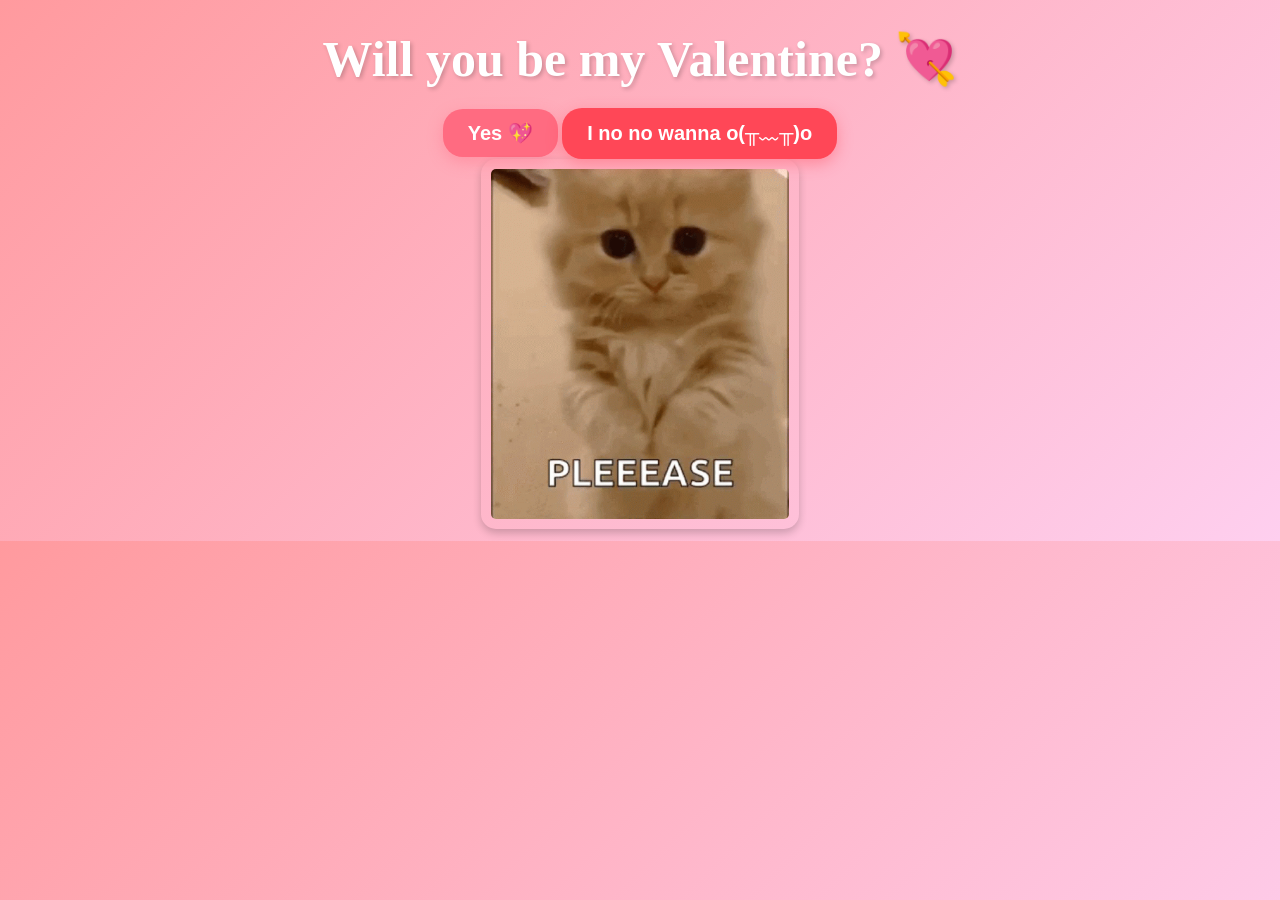
==== index.html @ ce75db53 "Add files via upload" ====
<!DOCTYPE html>
<html lang="en">
  <head>
    <meta charset="UTF-8" />
    <meta name="viewport" content="width=device-width, initial-scale=1.0" />
    <title>Be My Valentine 💖</title>
    <link rel="stylesheet" href="css/valentine.css" />
  </head>
  <body>
    <div id="container">
      <div id="valentineQuestion">Will you be my Valentine? 💘</div>

      <div class="buttonContainer">
        <button class="answerButton yesButton" onclick="location.href='thankyou.html'">
          Yes 💖
        </button>
        <button class="answerButton noButton" id="noButton">
          I no no wanna o(╥﹏╥)o
        </button>
      </div>

      <img src="cat.gif" alt="Cat asking question" class="responsive" />
    </div>

    <script>
      const noButton = document.getElementById("noButton");
      const yesButton = document.querySelector(".yesButton");

      function isMobile() {
        return window.innerWidth <= 600;
      }

      noButton.addEventListener("mouseover", function () {
        if (isMobile()) {
          noButton.style.transform = "translateX(20px) rotate(5deg)";
        } else {
          let randomX = Math.random() * (window.innerWidth - 150);
          let randomY = Math.random() * (window.innerHeight - 150);
          noButton.style.position = "absolute";
          noButton.style.left = `${randomX}px`;
          noButton.style.top = `${randomY}px`;
        }
      });

      yesButton.addEventListener("click", function () {
        yesButton.style.transform = "scale(1.3)";
        yesButton.style.transition = "transform 0.3s ease-in-out";
      });
    </script>
  </body>
</html>
---- css/valentine.css ----
body {
  text-align: center;
  margin-top: 30px;
  font-family: "Poppins", sans-serif;
  background: linear-gradient(135deg, #ff9a9e, #fecfef);
  color: #fff;
  overflow: hidden;
}

img {
  height: 350px;
  width: auto;
  padding: 10px;
  border-radius: 15px;
  box-shadow: 0 4px 8px rgba(0, 0, 0, 0.2);
}

#valentineQuestion {
  font-family: "Dancing Script", cursive;
  font-size: 50px;
  font-weight: bold;
  color: #fff;
  margin-bottom: 20px;
  text-shadow: 2px 2px 4px rgba(0, 0, 0, 0.2);
}

.answerButton {
  padding: 12px 25px;
  font-size: 20px;
  font-weight: bold;
  cursor: pointer;
  border-radius: 20px;
  border: none;
  transition: all 0.3s ease-in-out;
  outline: none;
}

.yesButton {
  background-color: #ff6b81;
  color: white;
  box-shadow: 0 5px 15px rgba(255, 107, 129, 0.4);
}

.yesButton:hover {
  background-color: #ff4757;
  transform: scale(1.1);
}

.noButton {
  background-color: #ff4757;
  color: white;
  position: relative;
  box-shadow: 0 5px 15px rgba(255, 71, 87, 0.4);
}

.noButton:hover {
  background-color: #ff6b81;
}

@media (max-width: 600px) {
  .answerButton {
    font-size: 16px;
    padding: 10px 20px;
  }

  img {
    height: 250px;
  }

  #valentineQuestion {
    font-size: 35px;
  }
}
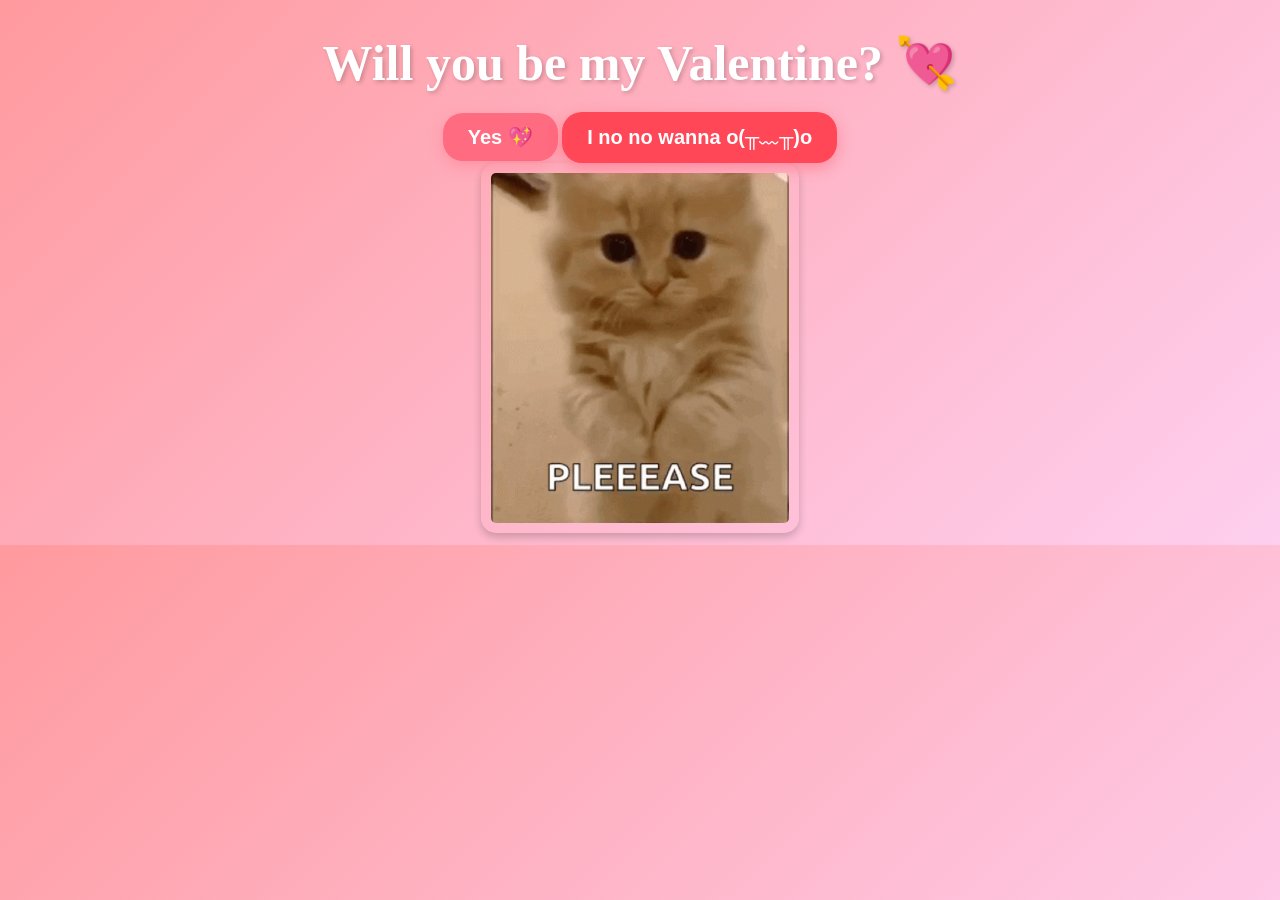
==== commit a69ae54a: "Update index.html" ====
--- a/index.html
+++ b/index.html
@@ -1,25 +1,78 @@
+
 <!DOCTYPE html>
 <html lang="en">
   <head>
     <meta charset="UTF-8" />
+
+    <!-- Bing Webmaster Tools Verification -->
+    <meta
+      name="msvalidate.01"
+      content="DA4B09A39575AB94FAD9A67E1D40C716"
+    />
+
+    <!-- Responsive Design -->
     <meta name="viewport" content="width=device-width, initial-scale=1.0" />
+
+    <!-- SEO Metadata -->
     <title>Be My Valentine 💖</title>
+
+    <meta
+      name="description"
+      content="A special Valentine's surprise awaits you. Will you be my Valentine? 💖"
+    />
+
+    <meta name="robots" content="index, follow" />
+
+    <link rel="canonical" href="https://www.rikhish.in/" />
+
+    <!-- Open Graph Metadata -->
+    <meta property="og:type" content="website" />
+    <meta property="og:title" content="Be My Valentine 💖" />
+    <meta
+      property="og:description"
+      content="A special Valentine's surprise awaits you. 💖"
+    />
+    <meta property="og:url" content="https://www.rikhish.in/" />
+
+    <!-- Twitter Metadata -->
+    <meta name="twitter:card" content="summary" />
+    <meta name="twitter:title" content="Be My Valentine 💖" />
+    <meta
+      name="twitter:description"
+      content="A special Valentine's surprise awaits you. 💖"
+    />
+
+    <!-- CSS -->
     <link rel="stylesheet" href="css/valentine.css" />
   </head>
+
   <body>
     <div id="container">
-      <div id="valentineQuestion">Will you be my Valentine? 💘</div>
+
+      <!-- Main H1 Heading for SEO -->
+      <h1 id="valentineQuestion">
+        Will you be my Valentine? 💘
+      </h1>
 
       <div class="buttonContainer">
-        <button class="answerButton yesButton" onclick="location.href='thankyou.html'">
+        <button
+          class="answerButton yesButton"
+          onclick="location.href='thankyou.html'"
+        >
           Yes 💖
         </button>
+
         <button class="answerButton noButton" id="noButton">
           I no no wanna o(╥﹏╥)o
         </button>
       </div>
 
-      <img src="cat.gif" alt="Cat asking question" class="responsive" />
+      <img
+        src="cat.gif"
+        alt="Cat asking question"
+        class="responsive"
+      />
+
     </div>
 
     <script>
@@ -36,6 +89,7 @@
         } else {
           let randomX = Math.random() * (window.innerWidth - 150);
           let randomY = Math.random() * (window.innerHeight - 150);
+
           noButton.style.position = "absolute";
           noButton.style.left = `${randomX}px`;
           noButton.style.top = `${randomY}px`;
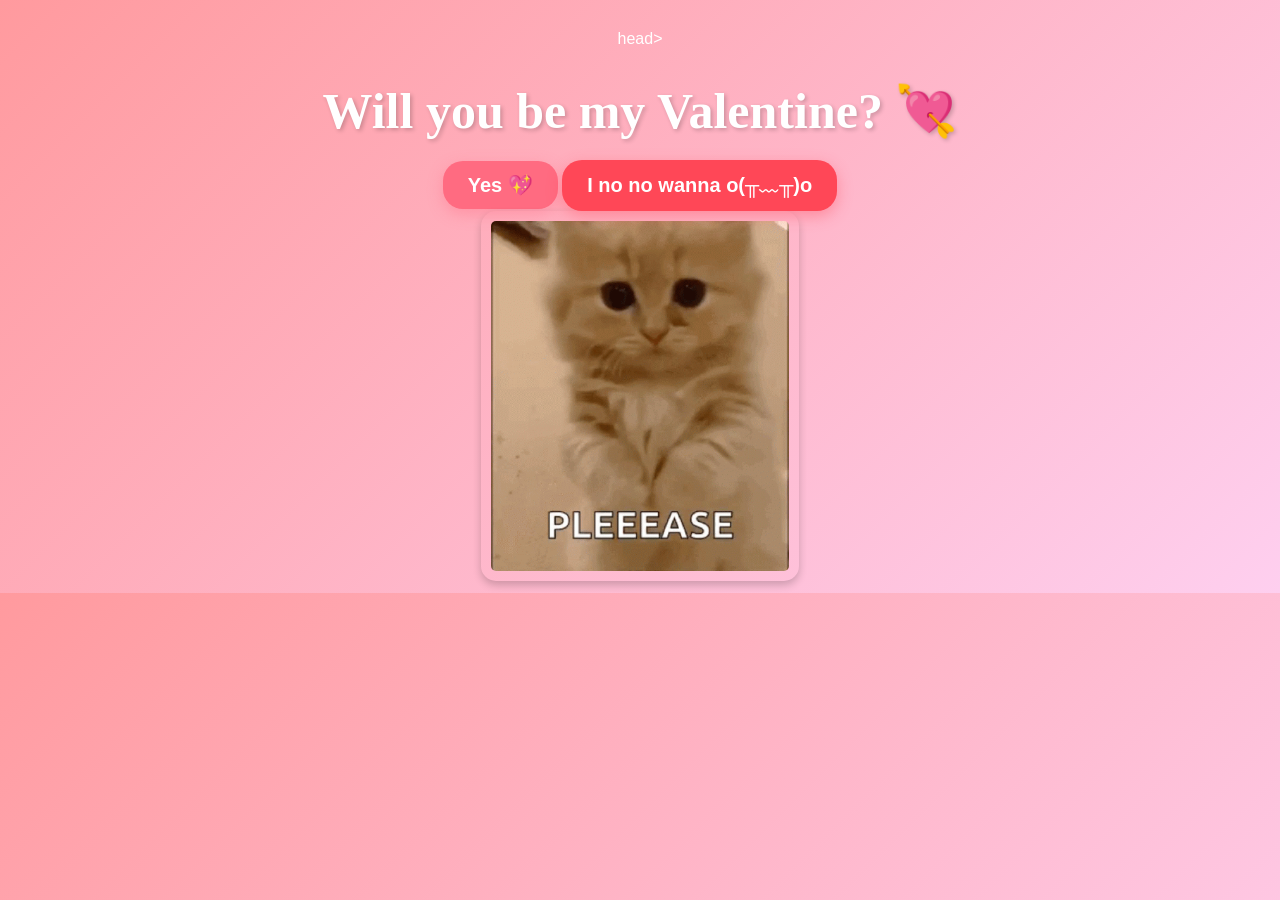
==== commit 257f29c1: "Add site verification meta tags to index.html Added meta tags for site verification." ====
--- a/index.html
+++ b/index.html
@@ -3,6 +3,11 @@
 <html lang="en">
   <head>
     <meta charset="UTF-8" />
+    head>
+
+  <meta name="msvalidate.01" content="DA4B09A39575AB94FAD9A67E1D40C716" />
+
+  <meta name="google-site-verification" content="ZDBv6VbaswJvxMNzv8dYJ8BujYuBdHM9GkGGSotBXEY" />
 
     <!-- Bing Webmaster Tools Verification -->
     <meta
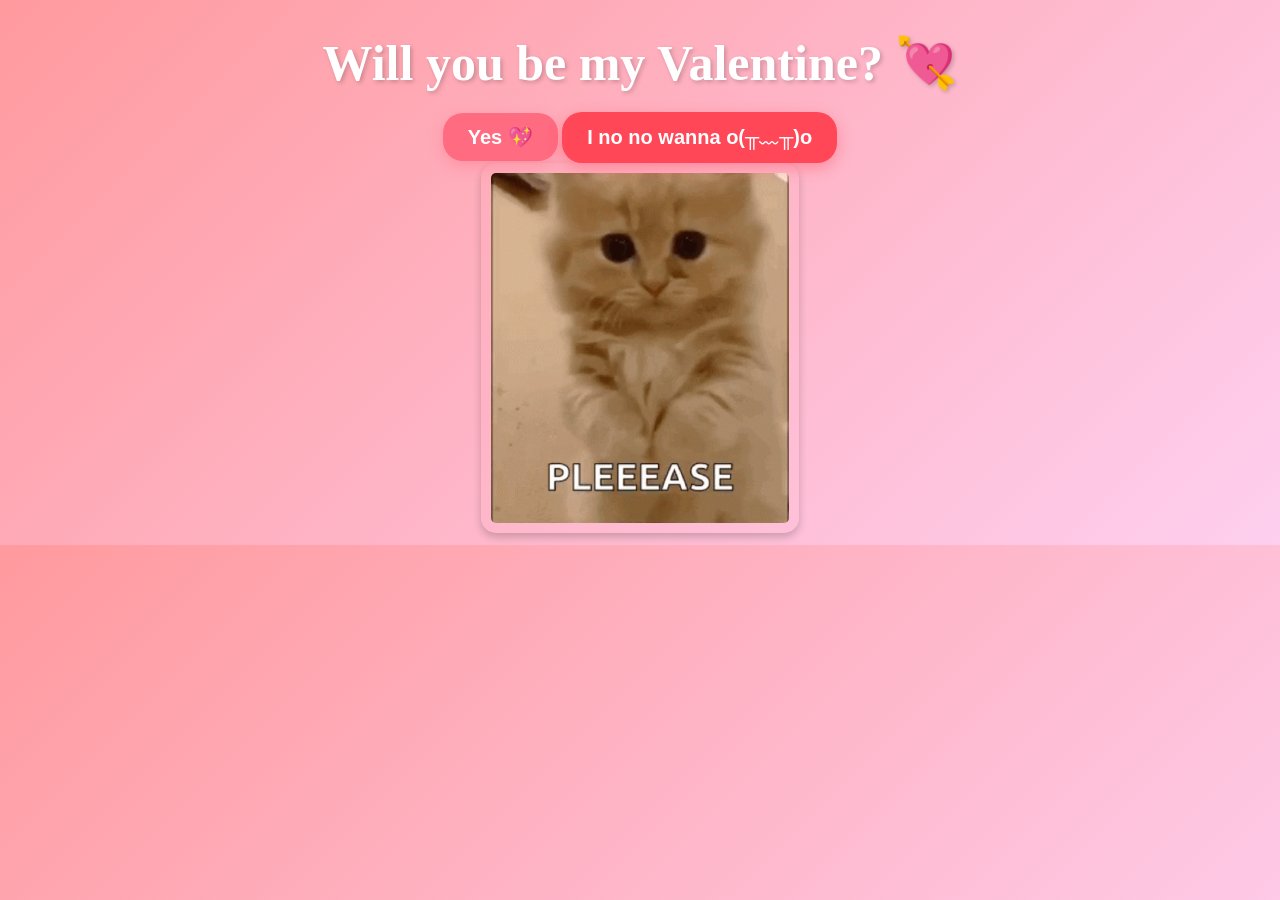
==== commit bb9b1f09: "Refactor HTML structure and add missing elements" ====
--- a/index.html
+++ b/index.html
@@ -1,110 +1,74 @@
-
 <!DOCTYPE html>
 <html lang="en">
   <head>
     <meta charset="UTF-8" />
-    head>
-
-  <meta name="msvalidate.01" content="DA4B09A39575AB94FAD9A67E1D40C716" />
-
-  <meta name="google-site-verification" content="ZDBv6VbaswJvxMNzv8dYJ8BujYuBdHM9GkGGSotBXEY" />
-
-    <!-- Bing Webmaster Tools Verification -->
-    <meta
-      name="msvalidate.01"
-      content="DA4B09A39575AB94FAD9A67E1D40C716"
-    />
-
-    <!-- Responsive Design -->
-    <meta name="viewport" content="width=device-width, initial-scale=1.0" />
-
-    <!-- SEO Metadata -->
-    <title>Be My Valentine 💖</title>
-
-    <meta
-      name="description"
-      content="A special Valentine's surprise awaits you. Will you be my Valentine? 💖"
-    />
-
-    <meta name="robots" content="index, follow" />
-
-    <link rel="canonical" href="https://www.rikhish.in/" />
-
-    <!-- Open Graph Metadata -->
-    <meta property="og:type" content="website" />
-    <meta property="og:title" content="Be My Valentine 💖" />
-    <meta
-      property="og:description"
-      content="A special Valentine's surprise awaits you. 💖"
-    />
-    <meta property="og:url" content="https://www.rikhish.in/" />
-
-    <!-- Twitter Metadata -->
-    <meta name="twitter:card" content="summary" />
-    <meta name="twitter:title" content="Be My Valentine 💖" />
-    <meta
-      name="twitter:description"
-      content="A special Valentine's surprise awaits you. 💖"
-    />
-
-    <!-- CSS -->
-    <link rel="stylesheet" href="css/valentine.css" />
+<!-- Bing Verification -->
+<meta name="msvalidate.01" content="DA4B09A39575AB94FAD9A67E1D40C716" />
+<!-- Google Verification -->
+<meta name="google-site-verification" content="ZDBv6VbaswJvxMNzv8dYJ8BujYuBdHM9GkGGSotBXEY" />
+<!-- Responsive Design -->
+<meta name="viewport" content="width=device-width, initial-scale=1.0" />
+<!-- SEO Metadata -->
+<title>Be My Valentine 💖</title>
+<meta name="description" content="A special Valentine's surprise awaits you. Will you be my Valentine? 💖" />
+<meta name="robots" content="index, follow" />
+<link rel="canonical" href="https://www.rikhish.in/" />
+<!-- Open Graph Metadata -->
+<meta property="og:type" content="website" />
+<meta property="og:title" content="Be My Valentine 💖" />
+<meta property="og:description" content="A special Valentine's surprise awaits you. 💖" />
+<meta property="og:url" content="https://www.rikhish.in/" />
+<!-- Twitter Metadata -->
+<meta name="twitter:card" content="summary" />
+<meta name="twitter:title" content="Be My Valentine 💖" />
+<meta name="twitter:description" content="A special Valentine's surprise awaits you. 💖" />
+<!-- CSS -->
+<link rel="stylesheet" href="css/valentine.css" />
   </head>
-
   <body>
     <div id="container">
-
       <!-- Main H1 Heading for SEO -->
       <h1 id="valentineQuestion">
         Will you be my Valentine? 💘
       </h1>
-
-      <div class="buttonContainer">
-        <button
-          class="answerButton yesButton"
-          onclick="location.href='thankyou.html'"
-        >
-          Yes 💖
-        </button>
-
-        <button class="answerButton noButton" id="noButton">
-          I no no wanna o(╥﹏╥)o
-        </button>
-      </div>
-
-      <img
-        src="cat.gif"
-        alt="Cat asking question"
-        class="responsive"
-      />
-
-    </div>
-
-    <script>
-      const noButton = document.getElementById("noButton");
-      const yesButton = document.querySelector(".yesButton");
-
-      function isMobile() {
-        return window.innerWidth <= 600;
-      }
-
-      noButton.addEventListener("mouseover", function () {
-        if (isMobile()) {
-          noButton.style.transform = "translateX(20px) rotate(5deg)";
-        } else {
-          let randomX = Math.random() * (window.innerWidth - 150);
-          let randomY = Math.random() * (window.innerHeight - 150);
-
-          noButton.style.position = "absolute";
-          noButton.style.left = `${randomX}px`;
-          noButton.style.top = `${randomY}px`;
-        }
-      });
-
-      yesButton.addEventListener("click", function () {
-        yesButton.style.transform = "scale(1.3)";
-        yesButton.style.transition = "transform 0.3s ease-in-out";
-      });
-    </script>
+  <div class="buttonContainer">
+    <button
+      class="answerButton yesButton"
+      onclick="location.href='thankyou.html'"
+    >
+      Yes 💖
+    </button>
+    <button class="answerButton noButton" id="noButton">
+      I no no wanna o(╥﹏╥)o
+    </button>
+  </div>
+  <img
+    src="cat.gif"
+    alt="Cat asking question"
+    class="responsive"
+  />
+</div>
+<script>
+  const noButton = document.getElementById("noButton");
+  const yesButton = document.querySelector(".yesButton");
+  function isMobile() {
+    return window.innerWidth <= 600;
+  }
+  noButton.addEventListener("mouseover", function () {
+    if (isMobile()) {
+      noButton.style.transform = "translateX(20px) rotate(5deg)";
+    } else {
+      let randomX = Math.random() * (window.innerWidth - 150);
+      let randomY = Math.random() * (window.innerHeight - 150);
+      noButton.style.position = "absolute";
+      noButton.style.left = `${randomX}px`;
+      noButton.style.top = `${randomY}px`;
+    }
+  });
+  yesButton.addEventListener("click", function () {
+    yesButton.style.transform = "scale(1.3)";
+    yesButton.style.transition = "transform 0.3s ease-in-out";
+  });
+</script>
   </body>
 </html>
